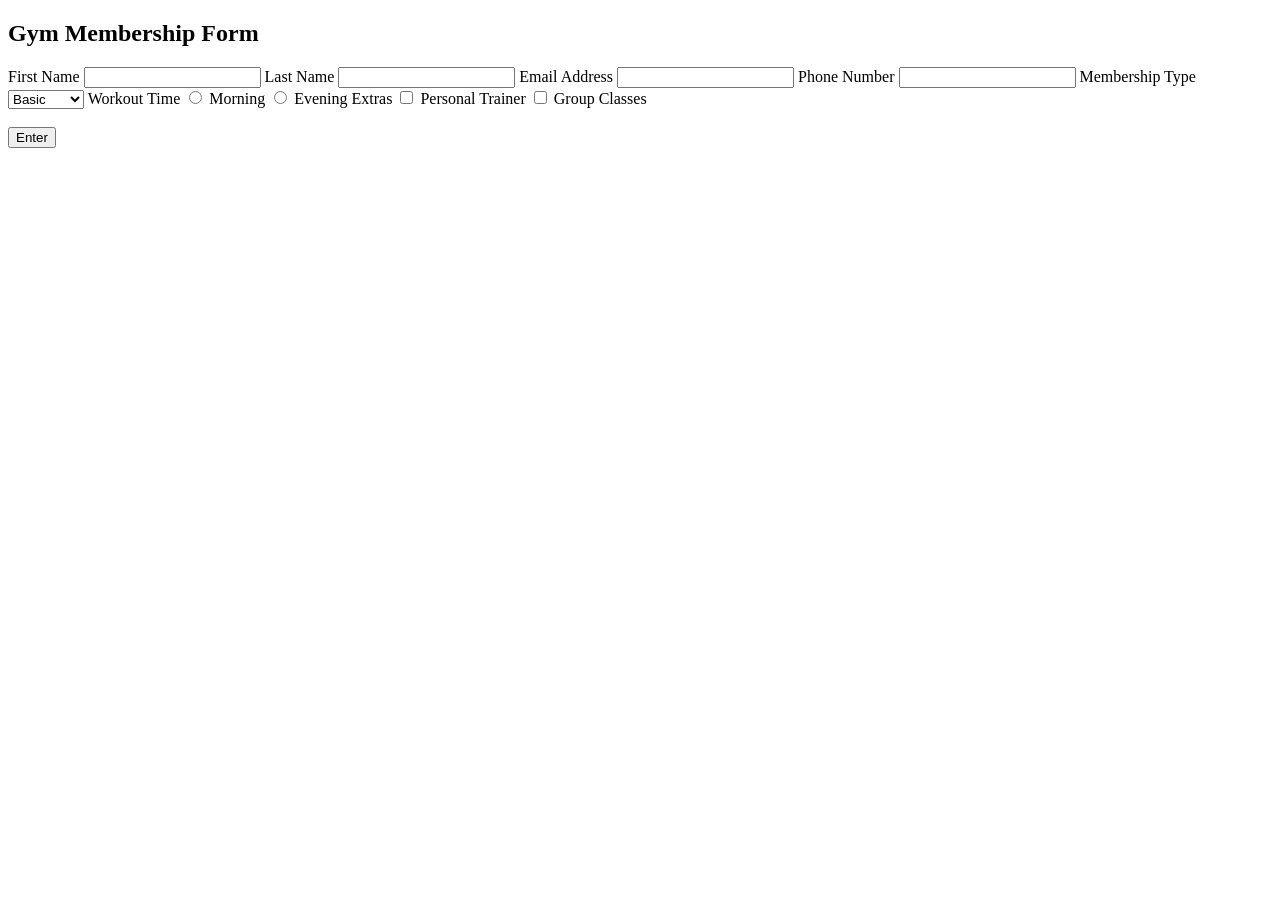
==== index.html @ 0e12f00c "Rename Form_Styling.html to index.html" ====
<!DOCTYPE html>
<html lang="en">

<head>
    <meta charset="UTF-8">
    <title>Gym Membership Form</title>

    <!-- Connects the CSS file -->
    <link rel="stylesheet" href="style.css">
</head>

<body>

    <!-- Main form container -->
    <div class="form-box">

        <h2>Gym Membership Form</h2>

        <form>

            <!-- First text box -->
            <label for="fname">First Name</label>
            <input type="text" id="fname" name="fname">

            <!-- Second text box -->
            <label for="lname">Last Name</label>
            <input type="text" id="lname" name="lname">

            <!-- Email input -->
            <label for="email">Email Address</label>
            <input type="email" id="email" name="email">

            <!-- Telephone input -->
            <label for="phone">Phone Number</label>
            <input type="tel" id="phone" name="phone">

            <!-- Dropdown menu -->
            <label for="membership">Membership Type</label>
            <select id="membership">
                <option>Basic</option>
                <option>Premium</option>
                <option>Student</option>
            </select>

            <!-- Radio buttons -->
            <label>Workout Time</label>

            <input type="radio" id="morning" name="time">
            <label for="morning">Morning</label>

            <input type="radio" id="evening" name="time">
            <label for="evening">Evening</label>

            <!-- Checkboxes -->
            <label>Extras</label>

            <input type="checkbox" id="trainer">
            <label for="trainer">Personal Trainer</label>

            <input type="checkbox" id="classes">
            <label for="classes">Group Classes</label>

            <br><br>

            <!-- Submit button -->
            <input type="submit" value="Enter">

        </form>

    </div>

</body>

</html>
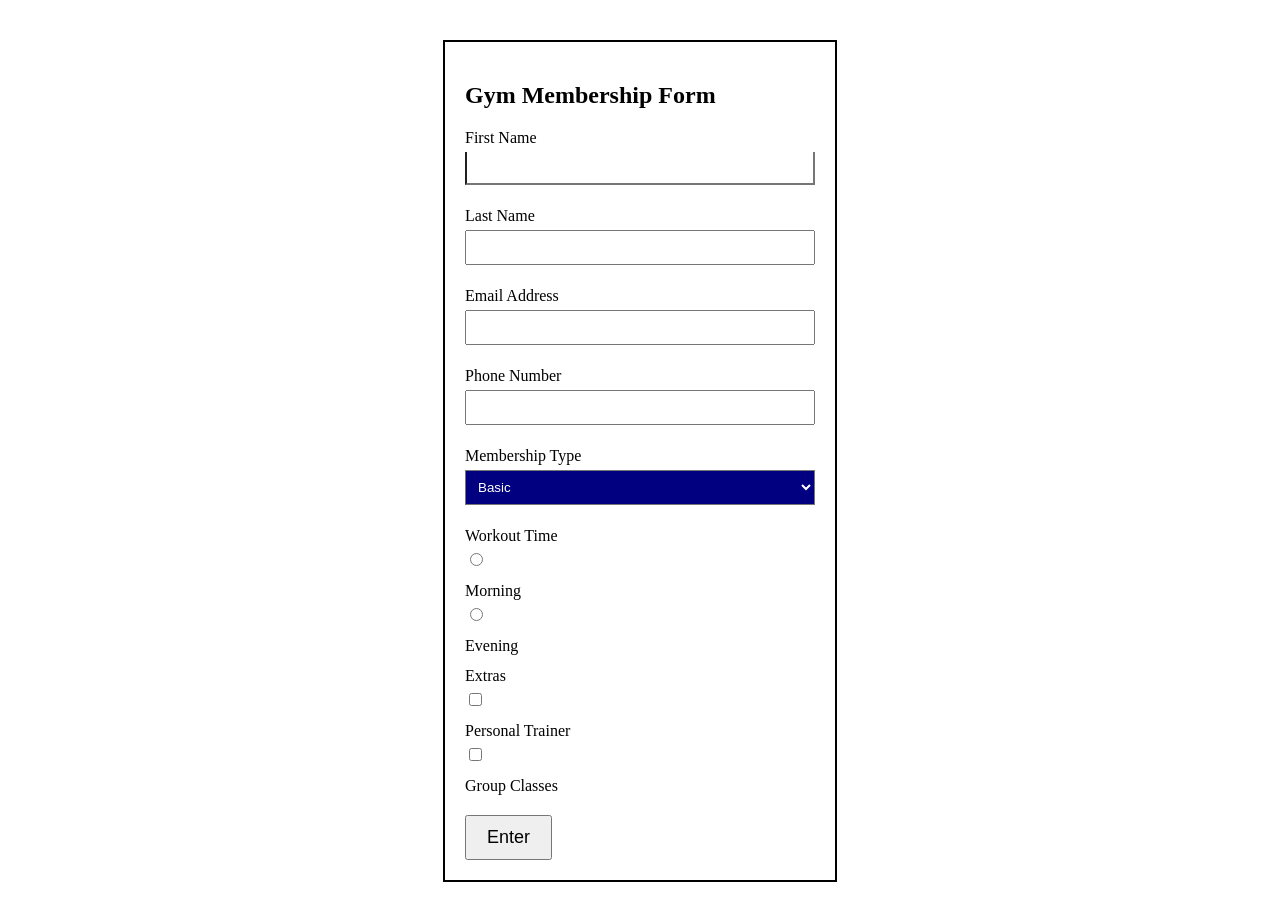
==== commit 76c9609f: "Add gym membership form in index.html" ====
--- a/index.html
+++ b/index.html
@@ -18,51 +18,49 @@
 
         <form>
 
-            <!-- First text box -->
+            <!-- First Name -->
             <label for="fname">First Name</label>
             <input type="text" id="fname" name="fname">
 
-            <!-- Second text box -->
+            <!-- Last Name -->
             <label for="lname">Last Name</label>
             <input type="text" id="lname" name="lname">
 
-            <!-- Email input -->
+            <!-- Email -->
             <label for="email">Email Address</label>
             <input type="email" id="email" name="email">
 
-            <!-- Telephone input -->
+            <!-- Phone -->
             <label for="phone">Phone Number</label>
             <input type="tel" id="phone" name="phone">
 
-            <!-- Dropdown menu -->
+            <!-- Membership -->
             <label for="membership">Membership Type</label>
-            <select id="membership">
+            <select id="membership" name="membership">
                 <option>Basic</option>
                 <option>Premium</option>
                 <option>Student</option>
             </select>
 
-            <!-- Radio buttons -->
+            <!-- Radio Buttons -->
             <label>Workout Time</label>
 
-            <input type="radio" id="morning" name="time">
+            <input type="radio" id="morning" name="time" value="Morning">
             <label for="morning">Morning</label>
 
-            <input type="radio" id="evening" name="time">
+            <input type="radio" id="evening" name="time" value="Evening">
             <label for="evening">Evening</label>
 
             <!-- Checkboxes -->
             <label>Extras</label>
 
-            <input type="checkbox" id="trainer">
+            <input type="checkbox" id="trainer" name="extras" value="Trainer">
             <label for="trainer">Personal Trainer</label>
 
-            <input type="checkbox" id="classes">
+            <input type="checkbox" id="classes" name="extras" value="Classes">
             <label for="classes">Group Classes</label>
 
-            <br><br>
-
-            <!-- Submit button -->
+            <!-- Submit -->
             <input type="submit" value="Enter">
 
         </form>
--- a/style.css
+++ b/style.css
@@ -0,0 +1,57 @@
+/* Center the form */
+.form-box {
+    width: 350px;
+    margin: 40px auto;
+    padding: 20px;
+    border: 2px solid black;
+}
+
+/* Labels on their own lines */
+label {
+    display: block;
+    margin-top: 12px;
+    margin-bottom: 5px;
+}
+
+/* Style inputs */
+input[type="text"],
+input[type="email"],
+input[type="tel"],
+select {
+    width: 100%;
+    padding: 8px;
+    margin-bottom: 10px;
+    box-sizing: border-box;
+}
+
+/* Focus effect */
+input:focus,
+select:focus {
+    background-color: lightyellow;
+    border: 2px solid blue;
+    outline: none;
+}
+
+/* Remove one border side */
+#fname {
+    border-top: none;
+}
+
+/* Style dropdown */
+select {
+    background-color: navy;
+    color: white;
+}
+
+/* Submit button */
+input[type="submit"] {
+    font-size: 18px;
+    padding: 10px 20px;
+    margin-top: 15px;
+}
+
+/* Space radio buttons and checkboxes */
+input[type="radio"],
+input[type="checkbox"] {
+    margin-right: 5px;
+}
